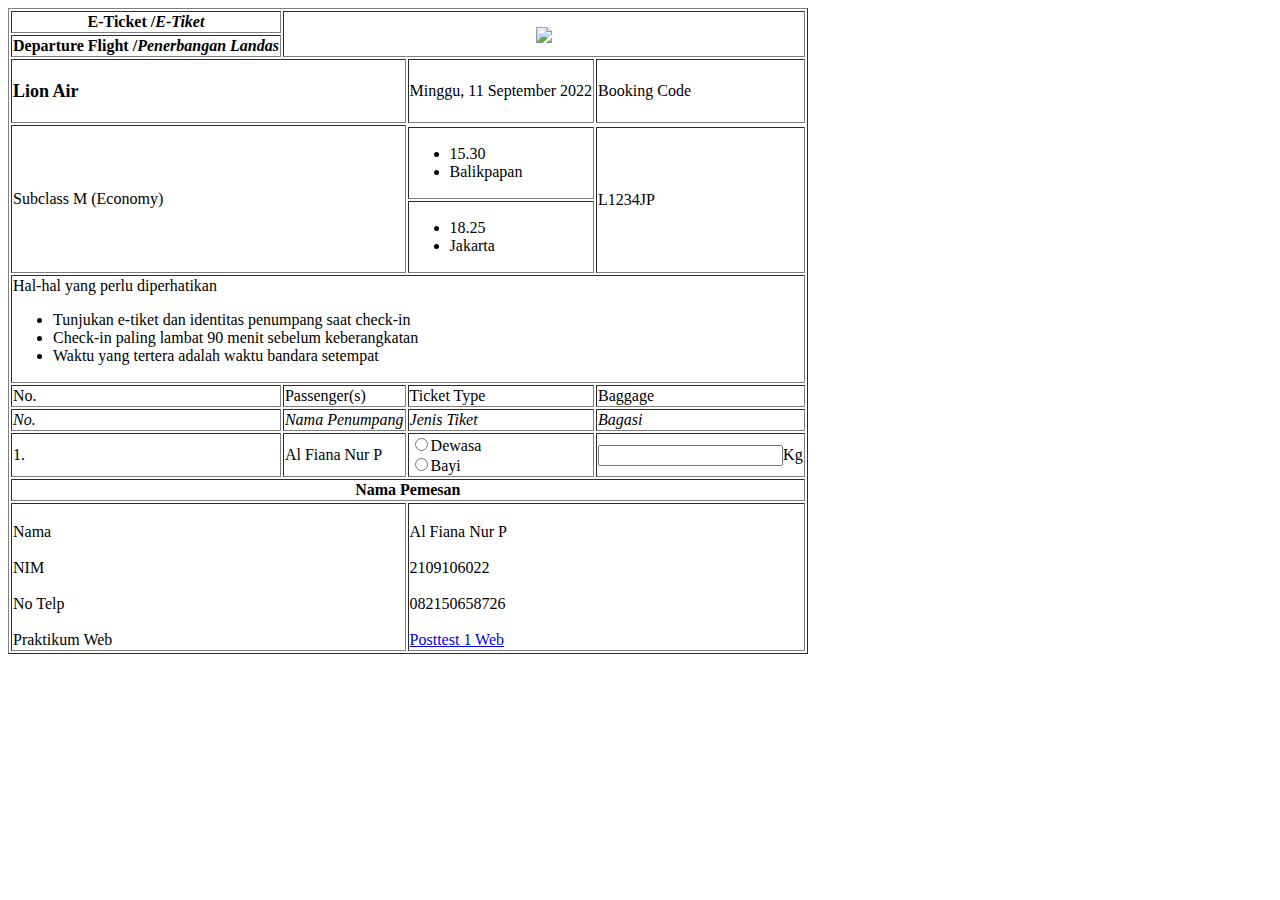
==== index.html @ f5e865b7 "Add files via upload" ====
<!DOCTYPE html>
<html lang="en">
<head>
    <meta charset="UTF-8">
    <meta http-equiv="X-UA-Compatible" content="IE=edge">
    <meta name="viewport" content="width=device-width, initial-scale=1.0">
    <title>Posttest 1</title>
</head>
<body>
    <table border="1">
        <tr>
            <td align="center"><b>E-Ticket /<i>E-Tiket</i></b></td>
            <td colspan="3" rowspan="2" align="center"><img src="https://1.bp.blogspot.com/-cBfGfTYoBlY/YOMgGumda6I/AAAAAAAAIuM/Q-bnZSnnUBEFjJihQVK0ZMnJAqFjpL8QgCLcBGAsYHQ/s1453/logo-traveloka.png" width="200px" align="center"></td>
        </tr>
        <tr>
            <td align="center"><b>Departure Flight /<i>Penerbangan Landas</i></b></td>
        </tr>
        <tr>
            <td colspan="2" height="60px"><font size="4"><b>Lion Air</b></font></td>
            <td> Minggu, 11 September 2022</td>
            <td> Booking Code</td>
        </tr>
        <tr>
            <td colspan="2" rowspan="3"> Subclass M (Economy)</td>
        </tr>
        <tr>
            <td><ul>
                <li>15.30</li>
                <li>Balikpapan</li>
            </ul></td>
            <td rowspan="2">L1234JP</td>
        </tr>
        <tr>
            <td><ul>
                <li>18.25</li>
                <li>Jakarta</li>
            </ul></td>
        </tr>
        <tr>
            <td colspan="4">Hal-hal yang perlu diperhatikan<br>
                <ul>
                    <li>Tunjukan e-tiket dan identitas penumpang saat check-in</li>
                    <li>Check-in paling lambat 90 menit sebelum keberangkatan</li>
                    <li>Waktu yang tertera adalah waktu bandara setempat</li>
                </ul>
            </td>
        </tr>
        <tr>
            <td>No.</td>
            <td >Passenger(s)</td>
            <td >Ticket Type</td>
            <td >Baggage</td>
        </tr>
        <tr>
            <td><i>No.</i></td>
            <td><i>Nama Penumpang</i></td>
            <td ><i>Jenis Tiket</i></td>
            <td ><i>Bagasi</i></td>
        </tr>
        <tr>
            <td>1.</td>
            <td>Al Fiana Nur P</td>
            <td>
                <form action="">
                    <input type="radio" name="tipe">Dewasa<br>
                    <input type="radio" name="tipe">Bayi<br>
            </td>
            <td >
                <input type="number" min="1" name="bagasi">Kg
                </form>
            </td>
        </tr>
        <tr>
            <td colspan="4" align="center"><b>Nama Pemesan</b></td>
        </tr>
        <tr>
            <td colspan="2">
                <br>Nama <br><br>
                NIM <br><br>
                No Telp <br><br>
                Praktikum Web<br> 
            </td>
            <td colspan="2">
                <br>Al Fiana Nur P <br><br>
                2109106022 <br><br>
                082150658726 <br><br>
                <a href="https://github.com/alfiana321/alfiana321.github.io/blob/main/posttest1.html">Posttest 1 Web<br> </a>
            </td>
        </tr>
    </table>
</body>
</html>
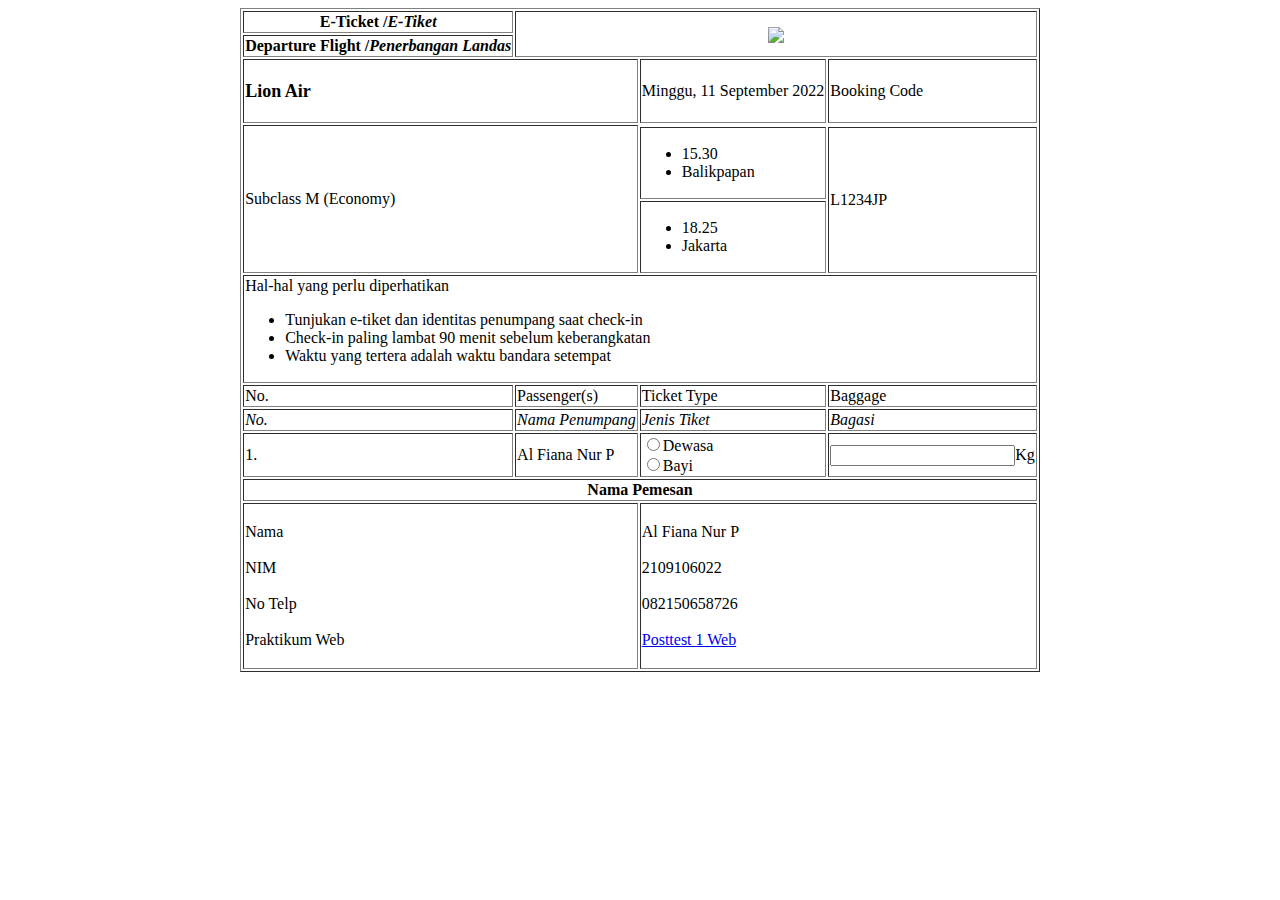
==== commit a7323c6b: "Update index.html" ====
--- a/index.html
+++ b/index.html
@@ -7,7 +7,7 @@
     <title>Posttest 1</title>
 </head>
 <body>
-    <table border="1">
+    <table border="1" align="center">
         <tr>
             <td align="center"><b>E-Ticket /<i>E-Tiket</i></b></td>
             <td colspan="3" rowspan="2" align="center"><img src="https://1.bp.blogspot.com/-cBfGfTYoBlY/YOMgGumda6I/AAAAAAAAIuM/Q-bnZSnnUBEFjJihQVK0ZMnJAqFjpL8QgCLcBGAsYHQ/s1453/logo-traveloka.png" width="200px" align="center"></td>
@@ -47,15 +47,15 @@
         </tr>
         <tr>
             <td>No.</td>
-            <td >Passenger(s)</td>
-            <td >Ticket Type</td>
-            <td >Baggage</td>
+            <td>Passenger(s)</td>
+            <td>Ticket Type</td>
+            <td>Baggage</td>
         </tr>
         <tr>
             <td><i>No.</i></td>
             <td><i>Nama Penumpang</i></td>
-            <td ><i>Jenis Tiket</i></td>
-            <td ><i>Bagasi</i></td>
+            <td><i>Jenis Tiket</i></td>
+            <td><i>Bagasi</i></td>
         </tr>
         <tr>
             <td>1.</td>
@@ -65,7 +65,7 @@
                     <input type="radio" name="tipe">Dewasa<br>
                     <input type="radio" name="tipe">Bayi<br>
             </td>
-            <td >
+            <td>
                 <input type="number" min="1" name="bagasi">Kg
                 </form>
             </td>
@@ -78,15 +78,15 @@
                 <br>Nama <br><br>
                 NIM <br><br>
                 No Telp <br><br>
-                Praktikum Web<br> 
+                Praktikum Web<br><br> 
             </td>
             <td colspan="2">
                 <br>Al Fiana Nur P <br><br>
                 2109106022 <br><br>
                 082150658726 <br><br>
-                <a href="https://github.com/alfiana321/alfiana321.github.io/blob/main/posttest1.html">Posttest 1 Web<br> </a>
+                <a href="https://github.com/alfiana321/alfiana321.github.io/blob/main/posttest1.html">Posttest 1 Web<br><br></a>
             </td>
         </tr>
     </table>
 </body>
-</html>+</html>
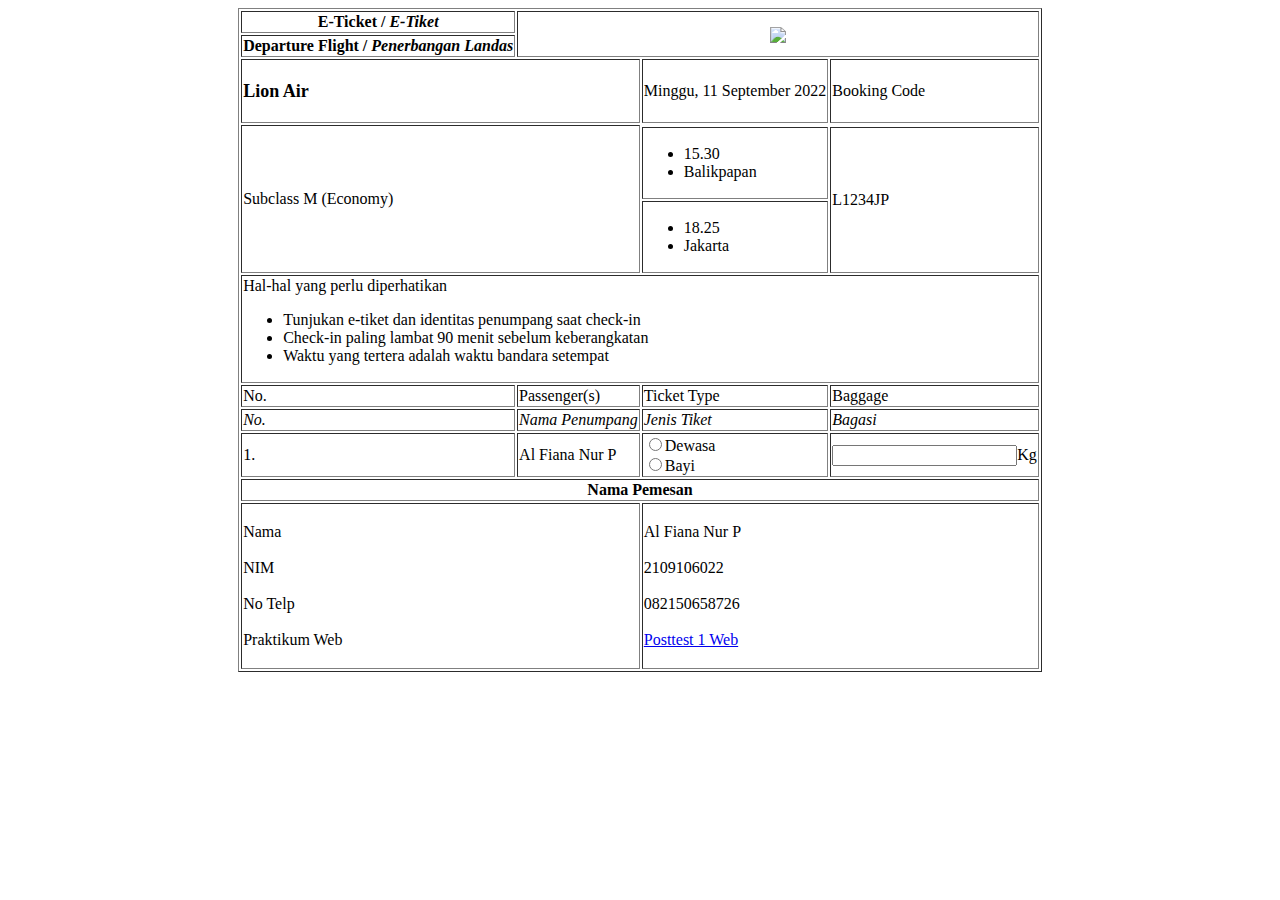
==== commit f5587e48: "Update index.html" ====
--- a/index.html
+++ b/index.html
@@ -9,11 +9,11 @@
 <body>
     <table border="1" align="center">
         <tr>
-            <td align="center"><b>E-Ticket /<i>E-Tiket</i></b></td>
+            <td align="center"><b>E-Ticket / <i>E-Tiket</i></b></td>
             <td colspan="3" rowspan="2" align="center"><img src="https://1.bp.blogspot.com/-cBfGfTYoBlY/YOMgGumda6I/AAAAAAAAIuM/Q-bnZSnnUBEFjJihQVK0ZMnJAqFjpL8QgCLcBGAsYHQ/s1453/logo-traveloka.png" width="200px" align="center"></td>
         </tr>
         <tr>
-            <td align="center"><b>Departure Flight /<i>Penerbangan Landas</i></b></td>
+            <td align="center"><b>Departure Flight / <i>Penerbangan Landas</i></b></td>
         </tr>
         <tr>
             <td colspan="2" height="60px"><font size="4"><b>Lion Air</b></font></td>
@@ -84,7 +84,7 @@
                 <br>Al Fiana Nur P <br><br>
                 2109106022 <br><br>
                 082150658726 <br><br>
-                <a href="https://github.com/alfiana321/alfiana321.github.io/blob/main/posttest1.html">Posttest 1 Web<br><br></a>
+                <a href="https://github.com/fian3021/fian3021.github.io/blob/main/index.html">Posttest 1 Web<br><br></a>
             </td>
         </tr>
     </table>
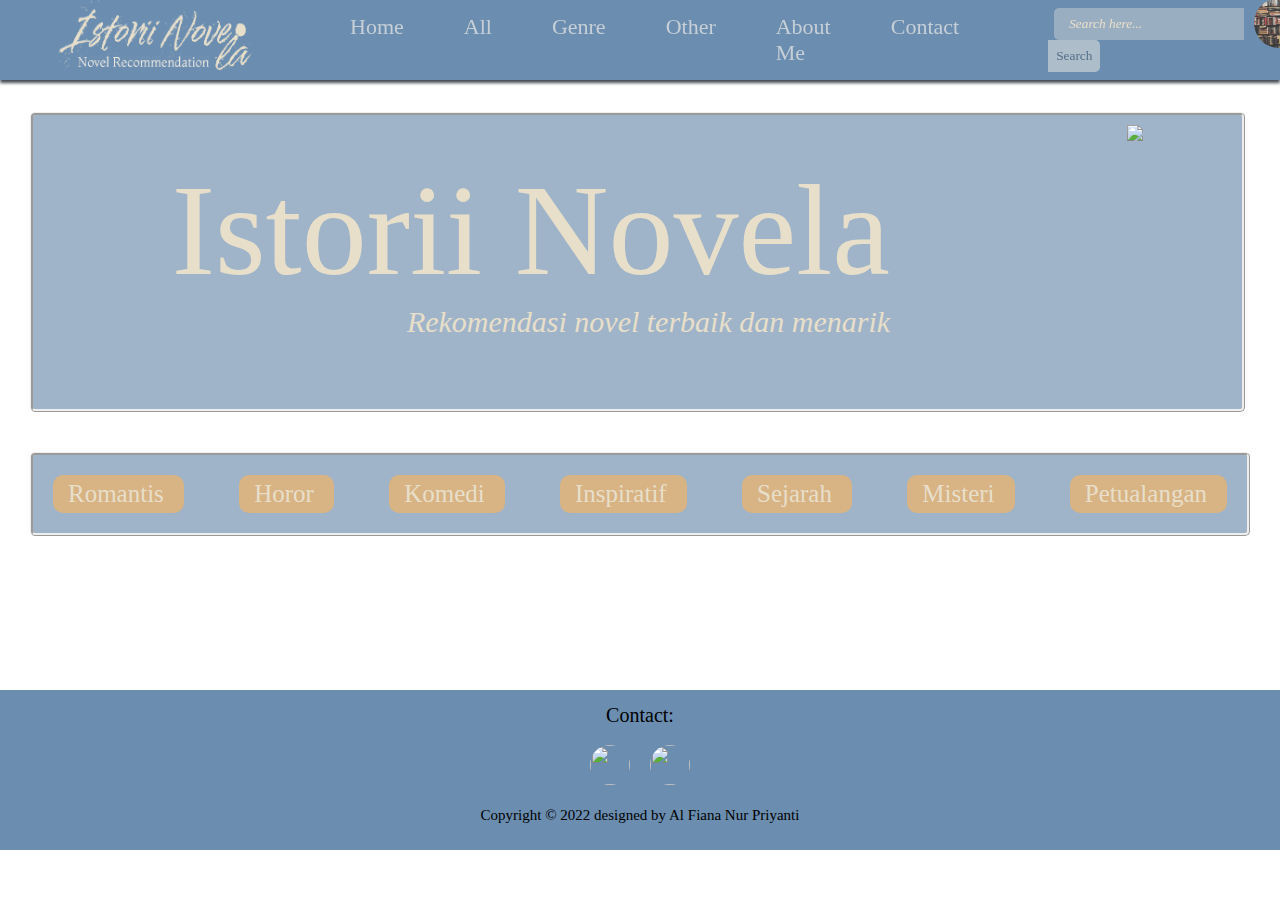
==== commit 3a51cdfe: "Add files via upload" ====
--- a/index.html
+++ b/index.html
@@ -4,89 +4,82 @@
     <meta charset="UTF-8">
     <meta http-equiv="X-UA-Compatible" content="IE=edge">
     <meta name="viewport" content="width=device-width, initial-scale=1.0">
-    <title>Posttest 1</title>
+    <link rel="stylesheet" href="style.css">
+    <title>Istorii Novela</title>
 </head>
 <body>
-    <table border="1" align="center">
-        <tr>
-            <td align="center"><b>E-Ticket / <i>E-Tiket</i></b></td>
-            <td colspan="3" rowspan="2" align="center"><img src="https://1.bp.blogspot.com/-cBfGfTYoBlY/YOMgGumda6I/AAAAAAAAIuM/Q-bnZSnnUBEFjJihQVK0ZMnJAqFjpL8QgCLcBGAsYHQ/s1453/logo-traveloka.png" width="200px" align="center"></td>
-        </tr>
-        <tr>
-            <td align="center"><b>Departure Flight / <i>Penerbangan Landas</i></b></td>
-        </tr>
-        <tr>
-            <td colspan="2" height="60px"><font size="4"><b>Lion Air</b></font></td>
-            <td> Minggu, 11 September 2022</td>
-            <td> Booking Code</td>
-        </tr>
-        <tr>
-            <td colspan="2" rowspan="3"> Subclass M (Economy)</td>
-        </tr>
-        <tr>
-            <td><ul>
-                <li>15.30</li>
-                <li>Balikpapan</li>
-            </ul></td>
-            <td rowspan="2">L1234JP</td>
-        </tr>
-        <tr>
-            <td><ul>
-                <li>18.25</li>
-                <li>Jakarta</li>
-            </ul></td>
-        </tr>
-        <tr>
-            <td colspan="4">Hal-hal yang perlu diperhatikan<br>
-                <ul>
-                    <li>Tunjukan e-tiket dan identitas penumpang saat check-in</li>
-                    <li>Check-in paling lambat 90 menit sebelum keberangkatan</li>
-                    <li>Waktu yang tertera adalah waktu bandara setempat</li>
-                </ul>
-            </td>
-        </tr>
-        <tr>
-            <td>No.</td>
-            <td>Passenger(s)</td>
-            <td>Ticket Type</td>
-            <td>Baggage</td>
-        </tr>
-        <tr>
-            <td><i>No.</i></td>
-            <td><i>Nama Penumpang</i></td>
-            <td><i>Jenis Tiket</i></td>
-            <td><i>Bagasi</i></td>
-        </tr>
-        <tr>
-            <td>1.</td>
-            <td>Al Fiana Nur P</td>
-            <td>
-                <form action="">
-                    <input type="radio" name="tipe">Dewasa<br>
-                    <input type="radio" name="tipe">Bayi<br>
-            </td>
-            <td>
-                <input type="number" min="1" name="bagasi">Kg
-                </form>
-            </td>
-        </tr>
-        <tr>
-            <td colspan="4" align="center"><b>Nama Pemesan</b></td>
-        </tr>
-        <tr>
-            <td colspan="2">
-                <br>Nama <br><br>
-                NIM <br><br>
-                No Telp <br><br>
-                Praktikum Web<br><br> 
-            </td>
-            <td colspan="2">
-                <br>Al Fiana Nur P <br><br>
-                2109106022 <br><br>
-                082150658726 <br><br>
-                <a href="https://github.com/fian3021/fian3021.github.io/blob/main/index.html">Posttest 1 Web<br><br></a>
-            </td>
-        </tr>
-    </table>
+    <!-- NAVIGATION BAR -->
+    <div class="fContainer">
+        <div class="navbar">
+            <ul class="ul-logo-navbar">
+                <a href="/"><img src="logo-01.png" alt="logo"></a>
+            </ul>
+            <ul class="ul-navbar">
+                <li><a href="index.html">Home</a></li>
+                <li><a href="all.html">All</a></li>
+                <li><a href="genre.html">Genre</a></li>
+                <li><a href="other.html">Other</a></li>
+                <li><a href="aboutme.html" title="About Me" target="_blank">About Me</a></li>
+                <li><a href="contact.html">Contact</a></li>
+            </ul>
+            <ul class="ul-user-navbar">
+                <li><form>
+                        <input class="search" type="text" placeholder="Search here..." required>	
+                        <input class="button" type="button" value="Search">		
+                </form></li>
+                <li class="li-user-navbar"><a href="/"><img src="book.jpg" alt="icon"></a></li>
+            </ul>
+        </div>
+    </div>
+    <!-- NAVIGATION BAR END -->
+    
+    <!-- MAIN CONTENT -->
+    <div class="main-content">
+        <!-- CONTENT 1 -->
+        <div class="content-1">
+            <ul class="welcome">
+                <li class="text1">Istorii Novela</li>
+                <li class="text2" align="right">Rekomendasi novel terbaik dan menarik</li>
+            </ul>
+            <ul>
+                <img src="https://www.freeiconspng.com/thumbs/book-png/book-png-26.png">
+            </ul>
+        </div>
+        <div class="content-2">
+            <ul class="type-novel">
+                <a href="/">Romantis</a>
+            </ul>
+            <ul class="type-novel">
+                <a href="/">Horor</a>
+            </ul>
+            <ul class="type-novel">
+                <a href="/">Komedi</a>
+            </ul>
+            <ul class="type-novel">                
+                <a href="/">Inspiratif</a>
+            </ul>
+            <ul class="type-novel">
+                <a href="/">Sejarah</a>
+            </ul>
+            <ul class="type-novel">
+                <a href="/">Misteri</a>
+            </ul>
+            <ul class="type-novel">
+                <a href="/">Petualangan</a> 
+            </ul>
+        </div>
+    </div>
+    <!-- CONTENT 1 END -->
+    
+    <!-- FOOTER BAR -->
+    <div class="footer">
+        <p>Contact:</p>
+        <div class="social-icons" align="center">
+            <a href="http://wa.me/6281257069609" title="WhatsApp" target="_blank"><img src="https://cdn-icons-png.flaticon.com/512/1384/1384007.png"></a>
+            <a href="https://www.instagram.com/alfiananur3021/" title="Instagram" target="_blank"><img src="https://cdn-icons-png.flaticon.com/512/2175/2175198.png"></a>
+        </div>
+        <div class="foot" align="center">Copyright © 2022 designed by Al Fiana Nur Priyanti</div>
+    </div>
+    <!-- FOOTER BAR END -->
 </body>
-</html>
+</html>--- a/style.css
+++ b/style.css
@@ -0,0 +1,225 @@
+* {
+    margin: 0;
+    padding: 1;
+    list-style: none;
+    text-decoration: none;
+    font-family: 'Montaga', serif;
+}
+
+body {
+    background-image: url(https://images6.fanpop.com/image/photos/39700000/Books-reading-39791228-2048-2048.jpg);
+    background-repeat: no-repeat;
+    background-size: cover;
+}
+
+/* NAVIGATION BAR */
+.fContainer {
+    display: flex;
+    background-color: rgb(107, 141, 175);
+    width: 100%;
+    height: 80px;
+    box-shadow: 0px 3px 3px 0px rgb(69, 75, 82);
+    position: fixed;
+}
+
+.navbar {
+    display: flex;
+    height: 80px;
+    justify-content: space-around;
+    align-items: center;
+    padding: 0px 0px 10px 10px;
+}
+
+.ul-logo-navbar>a>img {
+    padding: 0px 10px 5px 0px;
+    width: 220px;
+    height: 120px;
+}
+
+.ul-navbar {
+    display: flex;
+    font-size: 22px;
+    padding-right: 15px;
+    justify-content: space-between;
+}
+
+.ul-navbar>li>a {
+    display: flex;
+    color: rgb(198, 207, 215);
+    align-items: center;
+    text-decoration: none;
+    padding: 30px;
+}
+
+.ul-navbar>li>a:hover {
+    color: #F5EFE6;
+}
+
+.ul-user-navbar {
+    display: flex;
+    justify-content: space-between;
+}
+
+.ul-user-navbar>li>form {
+    padding: 10px;
+}
+
+.search {
+    padding:8px 15px;
+    background: #aebdcab1;
+    border:0px solid #AEBDCA;
+    font-style: italic;
+    border-top-left-radius: 5px;
+    border-bottom-left-radius: 5px;
+}
+
+.search:active {
+  background: #e8dfca8f;
+}
+
+.button {
+    position:relative;
+    padding:6px;
+    left:-6px;
+    border:2px solid #AEBDCA;
+    background-color:#AEBDCA;
+    border-top-right-radius: 5px;
+    border-bottom-right-radius: 5px;
+    color: #54708b;
+}
+
+.button:hover  {
+    color: #DFF6FF;
+}
+
+::placeholder { /* For WebKit browsers */
+    color:    #E8DFCA;
+}
+
+.li-user-navbar>a>img {
+    width: 50px;
+    height: 50px;
+    border-radius: 50px;
+}
+/* NAVIGATION BAR END */
+
+/* MAIN CONTENT */
+.main-content {
+    display: flex;
+    flex-direction: column;
+    /* background-color: rgba(52, 147, 147, 0.711); */
+    width: 100%;
+    height: 600px;
+    margin: 0px;
+    padding-bottom: 90px;
+}
+
+/* CONTENT 1 */
+.content-1 {
+    display: flex;
+    justify-content: space-around;
+    flex-direction: row;
+    background-color: rgba(120, 149, 178, 0.708);
+    margin: 112px 35px 40px 30px;
+    height: 400px;
+    border-style: ridge;
+    border-radius: 5px;
+}
+
+.welcome {
+    margin-top: 40px;
+    margin-bottom: 70px;
+}
+
+.text1 {
+    color:#E8DFCA;
+    font-size: 130px;
+    font-family: 'splash', cursive;
+}
+
+.text2 {
+    color:#E8DFCA;
+    font-size: 30px;
+    font-style: italic;
+}
+
+.content-1>ul>img {
+    width: 500px;
+    padding-top: 10px;
+    padding-bottom: 20px;
+}
+
+/* CONTENT 2 */
+.content-2 {
+    display: flex;
+    justify-content: space-between;
+    flex-direction: row;
+    background-color: rgba(120, 149, 178, 0.708);
+    margin: 0px 30px 80px 30px;
+    height: 500px;
+    border-style: ridge;
+    border-radius: 5px;
+    padding: 20px;
+}
+
+.type-novel {
+    background-color: #D8B384;
+    padding: 5px 20px 5px 15px;
+    border-radius: 10px;
+}
+
+.type-novel>a {
+    font-size: 25px;    
+    color: #E8DFCA;
+}
+
+.type-novel:active {
+    color: #5E454B;
+}
+
+.type-novel>a:hover {
+    color: #5E454B;
+}
+/* CONTENT END */
+
+/* FOOTER */
+.footer {
+    display: flex;
+    flex-direction: column;
+    justify-content: center;
+    align-items: center;
+    margin: 0px;
+    padding-bottom: 10px;
+    background-color: rgb(107, 141, 175);
+    width: 100%;
+    height: 150px;
+    line-height: 20px;
+}
+
+.footer>p {
+    font-size: 20px;
+}
+
+.social-icons {
+    display: flex;
+    flex-direction: row;
+    justify-content: center;
+    align-items: center;
+}
+.social-icons>a>img {
+    width:40px;
+    height:40px;
+    display: flex;
+    justify-content: center;
+    align-items: center;
+    margin:20px 10px;
+    border-radius:50%;
+}
+
+.foot {
+    display: flex;
+    justify-content: center;
+    align-items: flex-end;
+    font-size: 15px;
+    line-height: 20px;
+}